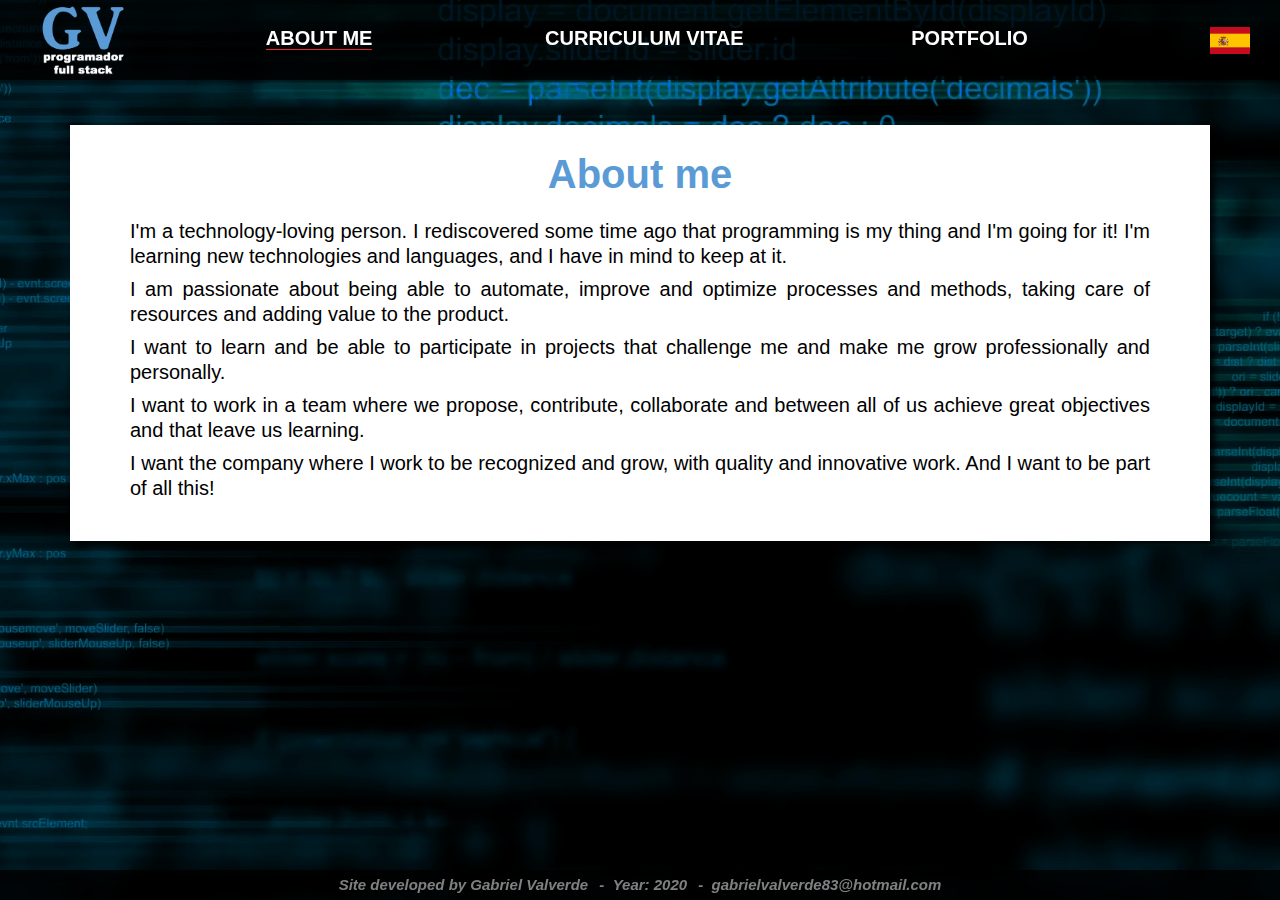
==== en/about-en.html @ 5a2ebb73 "sitio terminado" ====
<!DOCTYPE html>
<html lang="en">
<head>
	<meta charset="UTF-8">

	<meta name="viewport" content="width=device-width, initial-scale=1.0"> <!-- declaro la ventana grafica para el RWD-->

	<meta http-equiv="X-UA-compatible" content="IE-Edge"> <!-- compatibilidad con IE -->

	<title>Curriculum Vitae</title>

	<link rel="stylesheet" href="../css/normalize.css"> <!-- carga hoja de estilos normalize para compatibilidad de navegadores -->
	
	<link rel="stylesheet" href="../css/about-styles.css" type="text/css">	<!-- hoja de estilo CSS -->

	<link rel="apple-touch-icon" sizes="180x180" href="../img/favicon/apple-touch-icon.png">
	<link rel="icon" type="image/png" sizes="32x32" href="../img/favicon/favicon-32x32.png">
	<link rel="icon" type="image/png" sizes="16x16" href="../img/favicon/favicon-16x16.png">
	<link rel="mask-icon" href="../img/favicon/safari-pinned-tab.svg" color="#5bbad5">
	<!-- <meta name="msapplication-TileColor" content="#da532c">
	<meta name="theme-color" content="#ffffff"> -->

	<meta property="og:image" content="https://gabrielvalverde83.github.io/home/img/foto-cv.png">	<!-- esto es para decirle a facebook cual es la imagen principal del sitio / va la ruta absoluta -->
	
	<meta name="description" content="Gabriel Valverde's personal blog - Full Stack Programmer - Angular - React - HTML5 - CSS - JavaScript">	<!-- descripcion para google -->

	<!-- codigo para validar IE -->
	<!--[if lt IE 9]>
      <script src="https://oss.maxcdn.com/html5shiv/3.7.2/html5shiv.min.js"></script>
      <script src="https://oss.maxcdn.com/respond/1.4.2/respond.min.js"></script>
	<![endif]-->

</head>
<body ontouchstart>
	<div id="pantalla">
		<header class="header">
			
			<div class="logo">
				<a href="index-en.html"><img src="../img/logo2.png" alt="logo-marca"></a></div>
			
			<button class="navbar-toggle">
				<span class="icon-bar"></span>
				<span class="icon-bar"></span>
				<span class="icon-bar"></span>
			</button>
			
			<div class="header-menu menu-ubicacion">	<!-- Menu principal -->
				<ul>
					<li class="menu-cerrar">
						<img src="../img/logo2.png" alt="logo-marca">
						<h3>X</h3>
					</li>
					<li><a href="about-en.html" class="active">About me</a></li> 
					<li><a href="cv-en.html">Curriculum vitae</a></li> <!-- le agrego la clase para que me indique cual es la pagina que esta abierta en este momento. Se lo aplico a a para que el ancho me quede del tamaño del texto, por eso no se lo aplico a li-->
					<li><a href="portfolio-en.html">Portfolio</a></li>
				</ul>
			</div>	<!-- fin header-menu -->
				
			<!-- Seleccion de idiomas -->
			<div class="header-languages">
				<a href="../es/about-es.html"><img src="../img/lenguaje-esp.png" alt="Cambiar lenguaje" title="Cambiar lenguaje"></a>
			</div>	<!-- fin header-lenguages -->
		
		</header>	<!-- fin header -->
			
		<div class="contenedor">
			<section class="principal">
				<h1>About me</h1>
				<p>I'm a technology-loving person. I rediscovered some time ago that programming is my thing and I'm going for it! I'm learning new technologies and languages, and I have in mind to keep at it.</p>
				<p>I am passionate about being able to automate, improve and optimize processes and methods, taking care of resources and adding value to the product.</p>
				<p>I want to learn and be able to participate in projects that challenge me and make me grow professionally and personally.</p>
				<p>I want to work in a team where we propose, contribute, collaborate and between all of us achieve great objectives and that leave us learning.</p>
				<p>I want the company where I work to be recognized and grow, with quality and innovative work. And I want to be part of all this!</p>
					
			</section>   <!-- cierre de la seccion principal -->
		</div>	<!-- cierre del contenedor -->

		<footer>
			<div class="caja-footer">
				<h3>Site developed by Gabriel Valverde</h3>
				<h3>&nbsp;&nbsp;-&nbsp;&nbsp;Year: 2020</h3>
				<a href="mailto:gabrielvalverde83@hotmail.com"><h3>&nbsp;&nbsp;-&nbsp;&nbsp;gabrielvalverde83@hotmail.com</h3></a>
			</div>
		</footer>
	
	</div>   <!-- cierre pantalla -->


	<a href="#" class="to-top"></a>	  <!-- boton que sube al principio del sitio -->

	<script src="../js/jquery-3.2.1.min.js"></script>

	<script src="../js/my-scripts.js"></script>



</body>
</html>
---- css/about-styles.css ----
/*Estilos globales (generales) ----------------------------------------------------
----------------------------------------------------------------------------------*/

* {
	box-sizing: border-box;		/* el * incluye a todos los elementos, sino los padding van a sumar al with del elemento y todo se va a desarmar */
	margin: 0px;
	padding: 0px;
}

article,		/*codigo de compatibilidad*/
aside,
details,
figcaption,
figure,
footer,
header,
main, 
menu,
nav,
section,
summary { 
  display: block;
  margin:0px;
}

html,
body {
	height:100%;
	/*font-size: 21px;*/
	font-size: 62.5%;
}

body {
	margin:0px; /*obligo al body a no tener el margen de 8px que trae por defecto, esto es para que me saque la linea blanca que queda arriba*/
	font-family: Calibri, sans-serif;	/*fuente del texto*/
	/*font-size: 21px;*/
	font-size: 10px;
	line-height: 25px; 	/*Interlineado*/
	background-color: black;	/*Color de fondo*/
	background-image: url("../img/fondo2.png");
	background-position: 50%;
	background-size: cover; 
	background-attachment: fixed;
}

#pantalla {
	width:100%;
	height:auto;
	position: relative;
	float:left;
}

.contenedor {
	width:1170px;		
	height:auto;
	position:relative;	
	margin:0px auto;		/* con esto me lo centra, no con float left */
	padding-left:15px;		/* siempre deja una separacion entre la pantalla general y el borde de la pantalla */
	padding-right:15px;		/* siempre deja una separacion entre la pantalla general y el borde de la pantalla */
	overflow: hidden;		/* para limpiar los float*/
	max-width: 100%;		/* para que no aparezca la barra del scroll abajo, sino siempre va a ser de 1170 px el ancho de la pantall */
}

}

h1 {
	margin: 0px;
}

img {
	max-width: 100%; /*Es muy importante para hacer el sitio de forma responsiva. Esto hace que la imagen crezca hasta cierto punto y si achico la pantalla se va achicango hasta el max ancho de pantalla*/
	height: auto; /*se agrega x las dudas, en teoria funciona por defecto*/
}

ul,li {
	list-style: none;
}

a {		
	font-weight: 600; /*esta entre normal y bold (negrita)*/
	text-decoration: none; /*le saco el subrayado*/
}


/*clases especiales ---------------------------------------------------------------
----------------------------------------------------------------------------------*/

.active {	/*referencia visual,dejo marcado en que pagina estoy*/
	border-bottom: solid 1px #f21f2f;
}

.italic {
	font-style: italic;
}

.normal {
	font-weight: normal;
}

.to-top {				/*boton para subir al inicio*/
		display:block;
		background:url(../img/to-top.svg) no-repeat center center;
		width: 60px;
		height: 60px;
	  	position: fixed;
	  	bottom: 40px;
	  	right: 10px;
	  	border-radius: 5px;
	  	box-shadow: 0 0 10px rgba(0, 0, 0, .05);
		background-color: rgba(93, 93, 93, .7);
}


/*Estilos particulares del sitio --------------------------------------------------
----------------------------------------------------------------------------------*/

/*Header -------------------------------------------------------------------------
-------------------------------------------------------------------------------------
-------------------------------------------------------------------------------------
----------------------------------------------------------------------------------*/

header {
	width: 100%;
	height: 80px;
	position: fixed;
	top: 0px;
	left:0px;
	background-color: rgba(0,0,0,0.8);
	z-index: 9999;
}

	.logo {
		position: relative;
		float: left;
	}

	.logo img{
		margin-left:40px;
		margin-top:5px;
		height: 70px;
	}

	.header-menu {					
		width: 77%;
		height: 80px;
		position:relative;
		float: left;
		margin-left: 30px;
		/*left:0;*/
	}

	.menu-ubicacion {		/*se hace de esta forma para el menu responsivo*/
		left: 0;
	}

	.header-menu li {
		width: 33%;
		text-align: center;
		position:relative;
		float: left;
		top: 26px;
	}

	.header-menu li a {
		width: 100%;
		text-transform: uppercase;
		font-size:20px;
		color:white;
	}

	.header-menu li a:hover {
		background-color:rgb(91,155,213);	
	}

	.header-languages {
		position:relative;
		float: right;
		top: 27px;
		right: 30px;
	}

	.header-languages img {
		height: 27px;
		width: 40px;
	}
	
	/*icono del menu off-canvas*/

	.navbar-toggle {
		width:60px;
		height:60px;
		position:absolute;
		top:0;
		right:100px;
		padding:15px;
		background-color: transparent;
		border:solid 3px #333;
		cursor:pointer;
		display:none;
	}
		.navbar-toggle .icon-bar {
			height:3px;
			display:block;			
			background-color:#f5f4f4;
		}
		.navbar-toggle .icon-bar + .icon-bar {
			margin-top:6px;
		}
	
	/*menu-cerrar es el encabezado del menu off-canvas donde esta el logo y el boton cerrar del menu off-canvas*/

	.menu-cerrar {
		display: none;
	}

	.menu-cerrar li {
		width: 100%;
		height: auto;
		text-transform: uppercase;
		font-size:20px;
		color:white;
	}

	.menu-cerrar img {
		width: 73px;
		float:relative;
		margin-left: 9%;	
	}

	.menu-cerrar h3 {
		color: white;
		font-size: 25px;
		float: right;
		margin-right:10px;
		margin-top:10px;
		border: solid 1px red;
		padding:15px;
		border:solid 3px #333;
	}

	.header-menu li h3:hover {	
		background-color:rgb(91,155,213);		
	}



/*principal -----------------------------------------------------------------------
----------------------------------------------------------------------------------*/

.principal {
	width: 100%;
	height: auto;
	/*display: flex;		para hacer que las columnas sean iguales de alto por mas que no tengan la misma altura real*/
	position: relative;
	float:left;
	margin-top: 125px;
	margin-bottom: 30px;
	height: auto;
	background-color: #fff;
	padding-left: 60px;
	padding-right: 60px;
	padding-top: 10px;
	padding-bottom: 40px;
	box-shadow: 5px 5px 6px rgba(0,0,0,0.8);
}

	.principal h1 {
		text-align: center;
		font-size: 4.0rem;
		color:rgb(91,155,213);
		padding-bottom: 5px;
	}

	.principal p {
		font-size: 2.0rem;
		margin-top: 8px;
		text-align: justify;
	}


/*footer -----------------------------------------------------------------
-------------------------------------------------------------------------------------*/

footer {
	width: 100%;
	height: 30px;
	position: fixed;
	bottom: 0px;
	left:0px;
	background-color: rgba(0,0,0,0.8);
	z-index: 9999;
	text-align: center;
}
	.caja-footer {
		/*width: 60%;*/
		position: relative;
		float: none;
		margin-top: 2px;
		/*padding-left: 29%;*/
	}

	footer h3 {
		display: inline;
		font-size: 15px;
		color:grey;
		font-style: italic;
	}

	footer a{
		display: inline;
		font-size: 15px;
		color:grey;
		font-style: italic;
	}



/*sitio responsivo -----------------------------------------------------------------
-------------------------------------------------------------------------------------
-------------------------------------------------------------------------------------
-------------------------------------------------------------------------------------
-------------------------------------------------------------------------------------
-------------------------------------------------------------------------------------
----------------------------------------------------------------------------------*/

/*punto de quiebre -----------------------------------------------------------------
-------------------------------------------------------------------------------------*/

@media screen and (max-width:900px) {
	
	header {
		height:60px;

	}

	.principal {
		margin-top: 100px;
	}

	.logo img{
		margin-left:20px;
		margin-top:5px;
		height: 50px;
	}

	.navbar-toggle {
		display:block;
	}

	.menu-cerrar {
		display: block;
	}

	.header-menu {
		width:100%;
		height:auto;
		position:fixed;
		top:0;
		margin:0;
		padding: 0;
		z-index:99;
		-webkit-transition:all 400ms ease-in-out;
    	-moz-transition:all 400ms ease-in-out;
    	-o-transition:all 400ms ease-in-out;
		transition:all 400ms ease-in-out;
	}

	.header-menu li {
		width:100%;	
		margin:0;
		padding:0;
		top:0;		
		float:left;	
		background-color:black;	
	}

	.menu-ubicacion {
		left: -1850px;
	}

	.menuResponsivo-ubicacion {
		left:0;
	}	

	.header-languages {
		top: 17px;
	}


	/* no funciona el menu responsivo en IOS mobile de esta formar, por lo que tuve que hacerlo con jQuery

	.navbar-toggle:focus ~ .header-menu {
		left:0px;
	}*/

	footer {
	height: 20px;

	}
	
	.caja-footer {
		margin-top: -4px;
	}

	footer h3 {
		font-size: 12px;
	}
}

/*punto de quiebre -----------------------------------------------------------------
-------------------------------------------------------------------------------------*/

@media screen and (max-width:670px) {

	.contenedor {
	padding-left:0px;		
	padding-right:0px;		
	}

}

/*punto de quiebre -----------------------------------------------------------------
-------------------------------------------------------------------------------------*/

@media screen and (max-width:500px) {

	html, body {
		font-size: 1.7vw;
	}

	footer {
		height: 3vw;

	}
		.caja-footer {
			margin-top: -1vw;
		}

		footer h3 {
			font-size: 2.3vw;
		}
	}

}
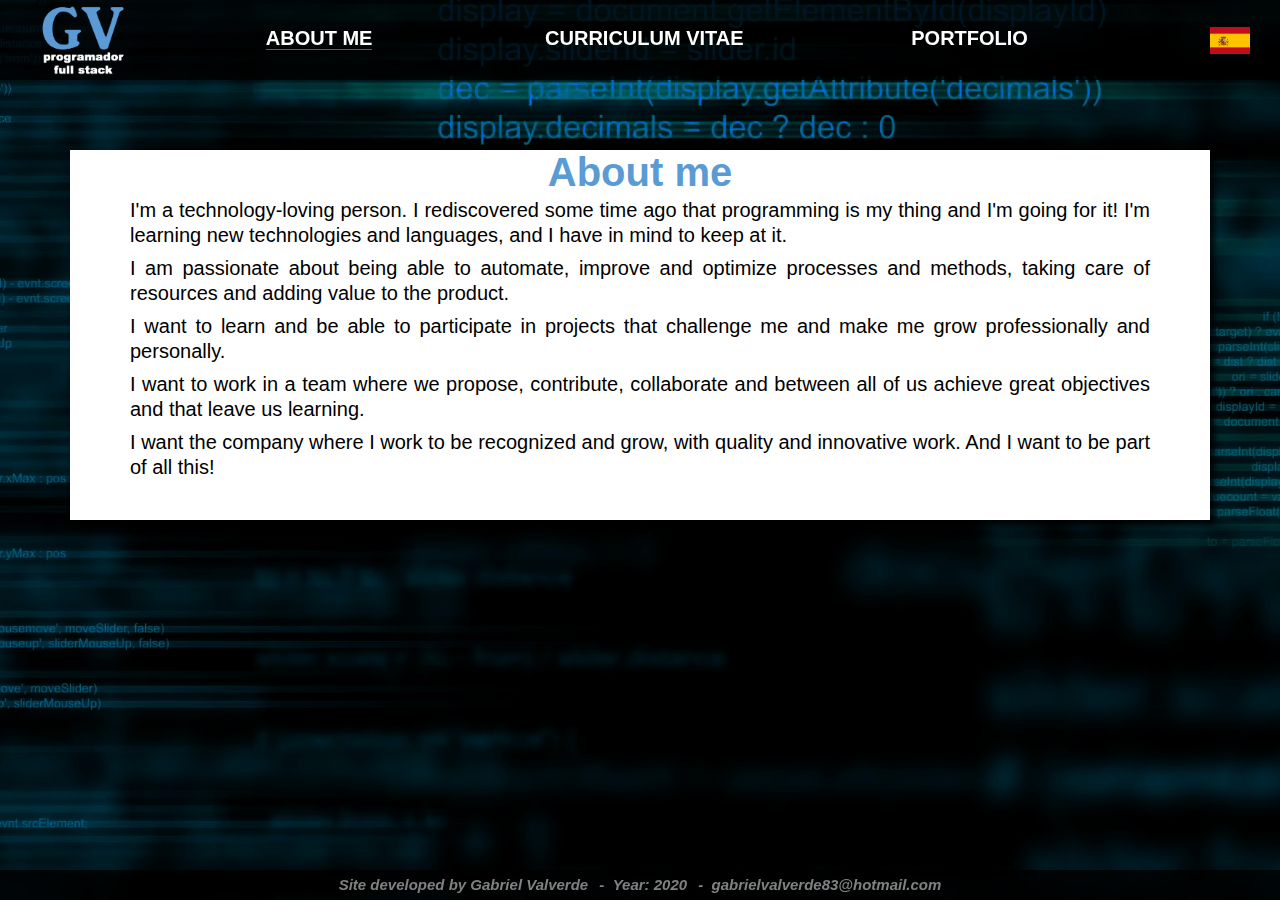
==== commit aa8402bf: "resolviendo errores" ====
--- a/en/about-en.html
+++ b/en/about-en.html
@@ -24,6 +24,10 @@
 	
 	<meta name="description" content="Gabriel Valverde's personal blog - Full Stack Programmer - Angular - React - HTML5 - CSS - JavaScript">	<!-- descripcion para google -->
 
+	<meta name="author" content="Gabriel Valverde, gabrielvalverde83@hotmail.com">; 
+
+	<meta name="google-site-verification" content="DjAm0B8lABa9ITkPjunFO5XZ728bItaYeSRlpQBjXcc" />
+
 	<!-- codigo para validar IE -->
 	<!--[if lt IE 9]>
       <script src="https://oss.maxcdn.com/html5shiv/3.7.2/html5shiv.min.js"></script>
@@ -31,12 +35,13 @@
 	<![endif]-->
 
 </head>
-<body ontouchstart>
+<body>
 	<div id="pantalla">
 		<header class="header">
 			
 			<div class="logo">
-				<a href="index-en.html"><img src="../img/logo2.png" alt="logo-marca"></a></div>
+				<a href="index-en.html"><img src="../img/logo2.png" alt="logo-marca"></a>
+			</div>
 			
 			<button class="navbar-toggle">
 				<span class="icon-bar"></span>
@@ -47,7 +52,9 @@
 			<div class="header-menu menu-ubicacion">	<!-- Menu principal -->
 				<ul>
 					<li class="menu-cerrar">
-						<img src="../img/logo2.png" alt="logo-marca">
+						<div class="menu-cerrar-logo">
+							<a href="../index.html"><img src="../img/logo2.png" alt="logo-marca"></a>
+						</div>
 						<h3>X</h3>
 					</li>
 					<li><a href="about-en.html" class="active">About me</a></li> 
--- a/css/about-styles.css
+++ b/css/about-styles.css
@@ -61,7 +61,6 @@
 	max-width: 100%;		/* para que no aparezca la barra del scroll abajo, sino siempre va a ser de 1170 px el ancho de la pantall */
 }
 
-}
 
 h1 {
 	margin: 0px;
@@ -221,27 +220,29 @@
 		color:white;
 	}
 
-	.menu-cerrar img {
-		width: 73px;
-		float:relative;
-		margin-left: 9%;	
+	.menu-cerrar-logo {
+		width: 100%;
+	}
+
+	.menu-cerrar img {	
+		width: 75px;
+		margin-left: auto;
+		margin-right: auto;
 	}
 
 	.menu-cerrar h3 {
+		position: absolute;
+		top:0;
+		right: 0;
 		color: white;
 		font-size: 25px;
-		float: right;
 		margin-right:10px;
 		margin-top:10px;
 		border: solid 1px red;
 		padding:15px;
 		border:solid 3px #333;
-	}
-
-	.header-menu li h3:hover {	
-		background-color:rgb(91,155,213);		
-	}
-
+		cursor:pointer;
+	}
 
 
 /*principal -----------------------------------------------------------------------
@@ -428,8 +429,13 @@
 		font-size: 1.7vw;
 	}
 
+	.principal {
+		padding-left: 20px;
+		padding-right: 20px;
+	}
+
 	footer {
-		height: 3vw;
+		height: 6.5vw;
 
 	}
 		.caja-footer {
@@ -439,8 +445,7 @@
 		footer h3 {
 			font-size: 2.3vw;
 		}
-	}
-
-}
-
-
+
+}
+
+
